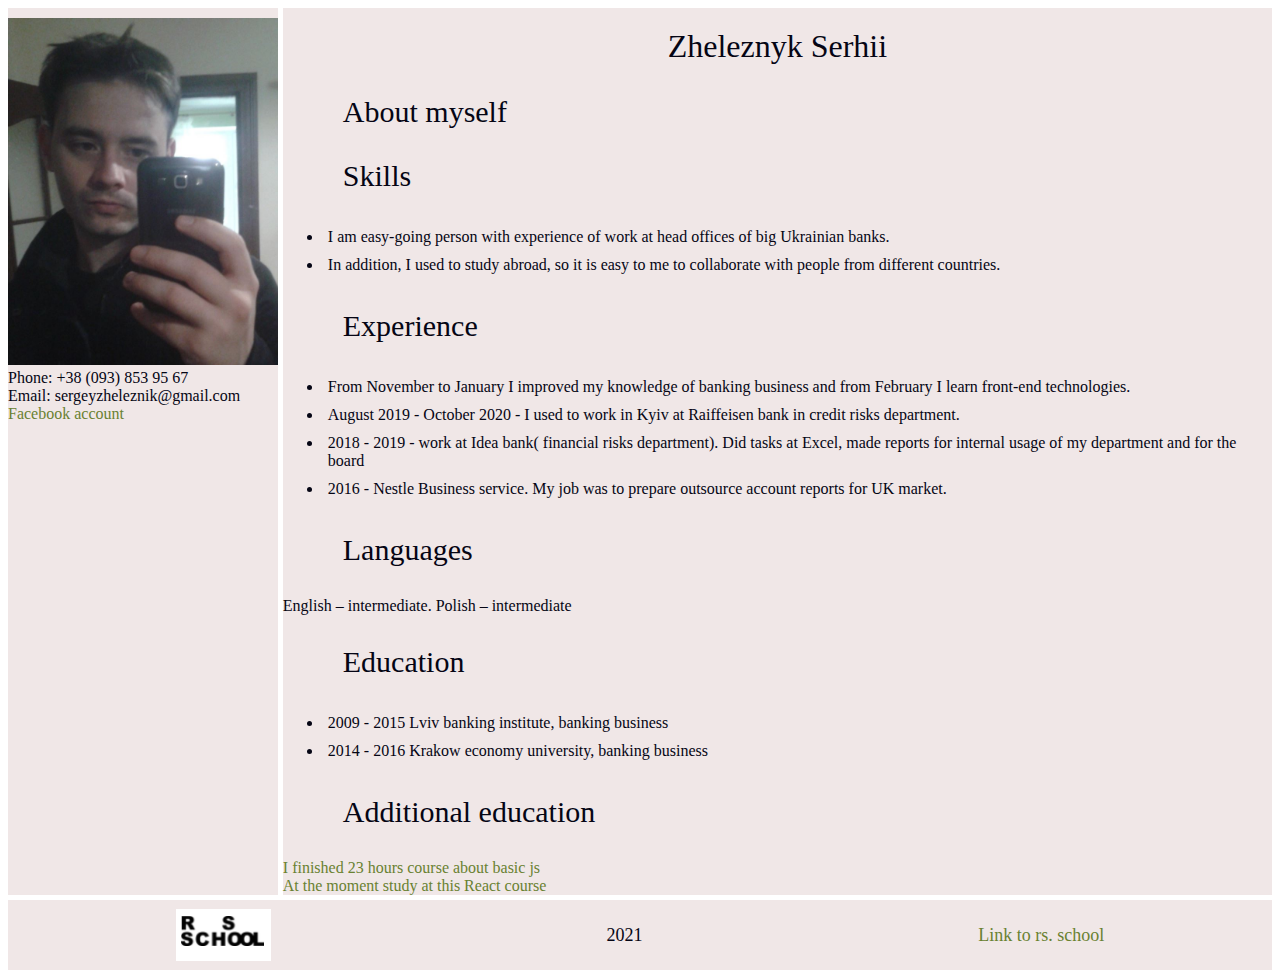
==== main/gh-pages/rsschool-cv-html/index.html @ b167e921 "added cv in html" ====
<!DOCTYPE html>
<html lang="en">
<head>
    <meta charset="UTF-8">
    <meta http-equiv="X-UA-Compatible" content="IE=edge">
    <meta name="viewport" content="width=device-width, initial-scale=1.0">
    <title>CV Zheleznyk Serhii</title>
    <link rel="stylesheet" href="/main/gh-pages/rsschool-cv-html/style.css">
</head>
<body>
    <div class="wrapper">
        <div class="main-part">
        <div class="contacts">
            <div><img class="ava" src="/main/gh-pages/rsschool-cv-html/images/ava.jpg" alt="ava"/></div>
            <div>Phone: +38 (093) 853 95 67</div>
            <div>Email: sergeyzheleznik@gmail.com</div>
            <div><a href="https://www.facebook.com/profile.php?id=100006920888885"> Facebook account</a></div>
        </div>
                <div class="content">
            <div class="name">Zheleznyk Serhii</div>
            <div></div>
            <div class="new-part">About myself</div>
            <div class="new-part">Skills</div>
            <div><ul>
                <li>I am easy-going person with experience of work at head offices of big Ukrainian banks.</li>
                <li>In addition, I used to study abroad, so it is easy to me to collaborate with people from different countries.</li>
            </ul>
        </div>
            <div class="new-part">Experience</div>
            <ul>
                <li>From November to January I improved my knowledge of banking business and from February I learn front-end technologies.</li>
                <li>August 2019 - October 2020 - I used to work in Kyiv at Raiffeisen bank in credit risks department.</li>
                <li>2018 - 2019 - work at Idea bank( financial risks department). Did tasks at Excel, made reports for internal usage of my department and for the board</li>
                <li>2016 - Nestle Business service. My job was to prepare outsource account reports for UK market.</li>
        </ul>
            <div class="new-part">Languages</div>
            <div>English – intermediate. Polish – intermediate</div>
            <div class="new-part">Education</div>
            <ul>
                <li>2009 - 2015 Lviv banking institute, banking business</li>
                <li>2014 - 2016 Krakow economy university, banking business</li>
                        </ul>
            <div class="new-part">Additional education</div>
            <div> <a href=" https://coursehunter.net/course/sovremennyy-javascript-s-samogo-nachala"> I finished 23 hours course about basic js</a></div>
                <div><a href="https://www.youtube.com/watch?v=auAtFC5nfTs&ab_channel=IT-KAMASUTRA">At the moment study at this React course </a></div>
                                        
    </div>
</div>

        <footer class="footer"><img src="/main/gh-pages/rsschool-cv-html/images/rs.PNG" alt="school logo"> 2021 <a href="https://rs.school/js/">Link to rs. school</a> </footer>
    </div> 
</body>
</html>
---- main/gh-pages/rsschool-cv-html/style.css ----
.wrapper {
  min-height: 100%;
  align-items: center;
  font-family: Verdana;
  max-width: 1400px;
  color: rgb(5, 5, 20);
}
.main-part {
  display: flex;
}

.content {
  background-color: rgb(240, 231, 231);
  margin-left: 5px;
}

.contacts {
  background-color: rgb(240, 231, 231);
  padding-top: 10px;
}
.footer {
  display: flex;
  justify-content: space-around;
  background-color: rgb(240, 231, 231);
  margin-top: 5px;
  align-items: center;
  font-size: 18px;
  min-height: 70px;
}

a {
  text-decoration: none;
  color: rgb(105, 129, 49);
}

a:hover {
  color: rgb(14, 13, 13);
}
.new-part {
  margin: 30px;
  padding-left: 30px;
  font-size: 30px;
}

.ava {
  max-height: 350px;
  width: 100%;
}

.name {
  font-size: 32px;
  text-align: center;
  padding-top: 20px;
}

li {
  padding: 5px;
}
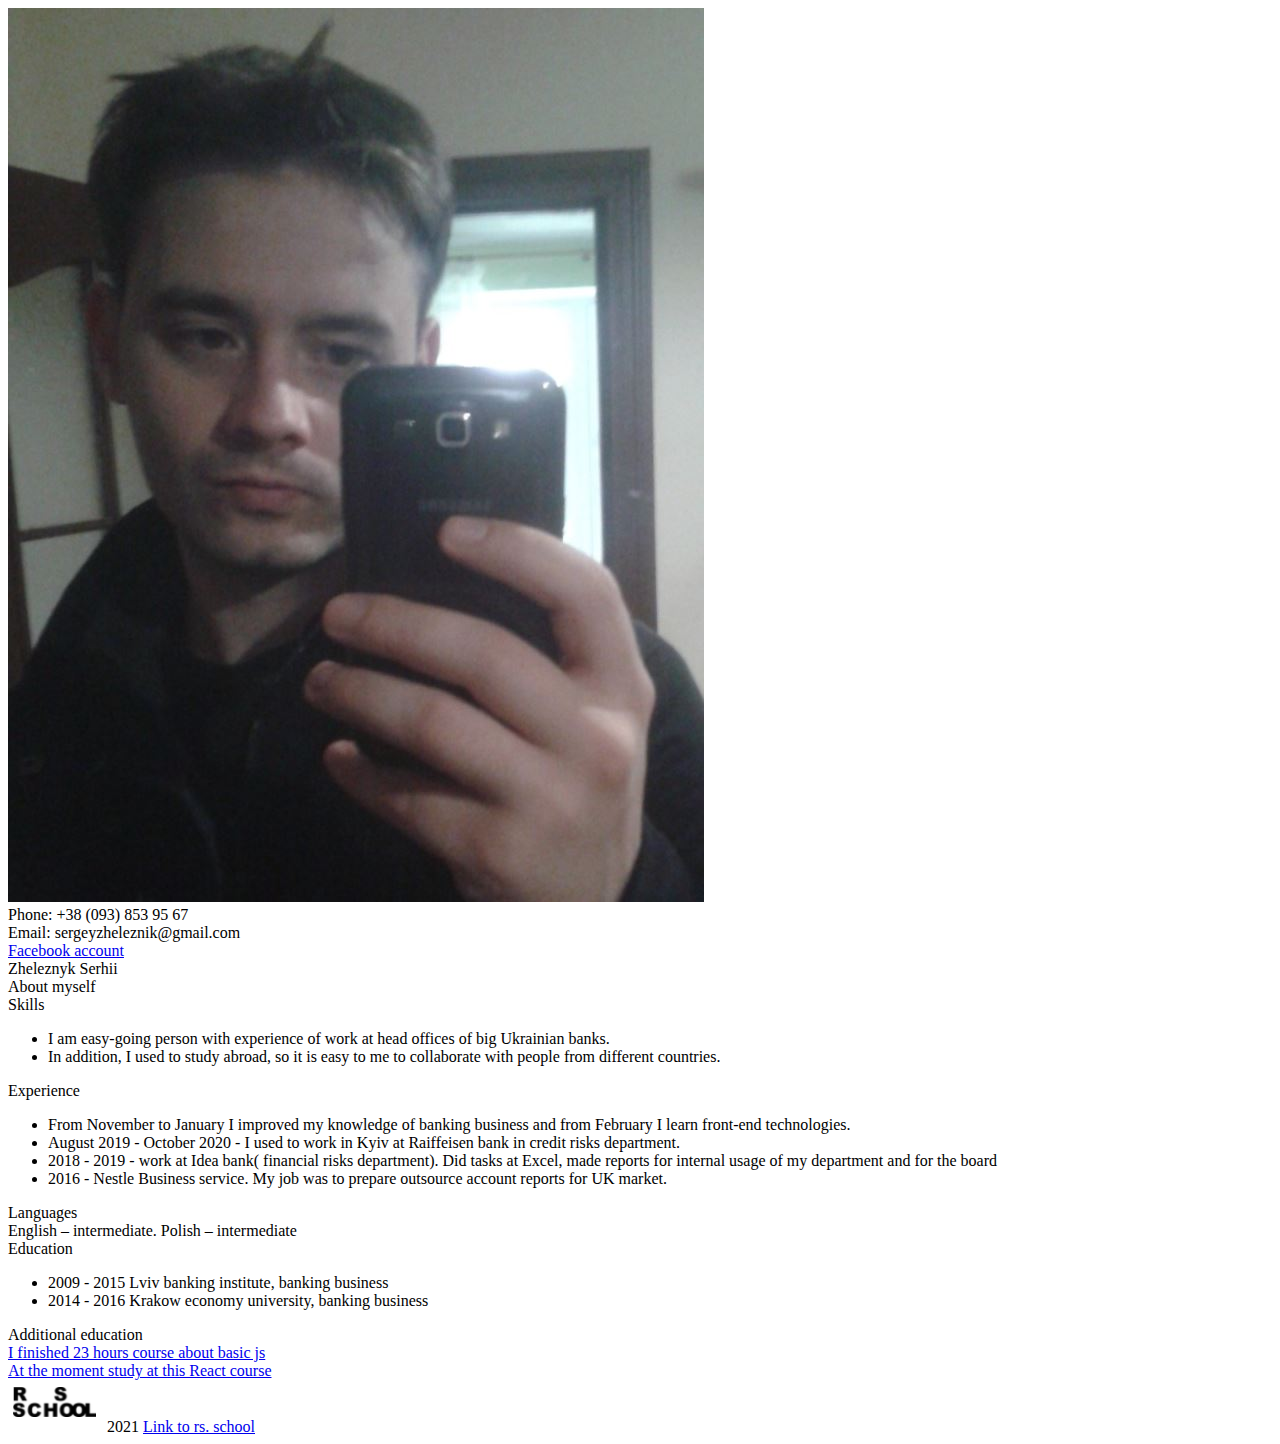
==== commit e8824bdc: "Update index.html" ====
--- a/main/gh-pages/rsschool-cv-html/index.html
+++ b/main/gh-pages/rsschool-cv-html/index.html
@@ -5,7 +5,7 @@
     <meta http-equiv="X-UA-Compatible" content="IE=edge">
     <meta name="viewport" content="width=device-width, initial-scale=1.0">
     <title>CV Zheleznyk Serhii</title>
-    <link rel="stylesheet" href="/main/gh-pages/rsschool-cv-html/style.css">
+    <link rel="stylesheet" href="/rsschool-cv/main/gh-pages/rsschool-cv-html/style.css>
 </head>
 <body>
     <div class="wrapper">
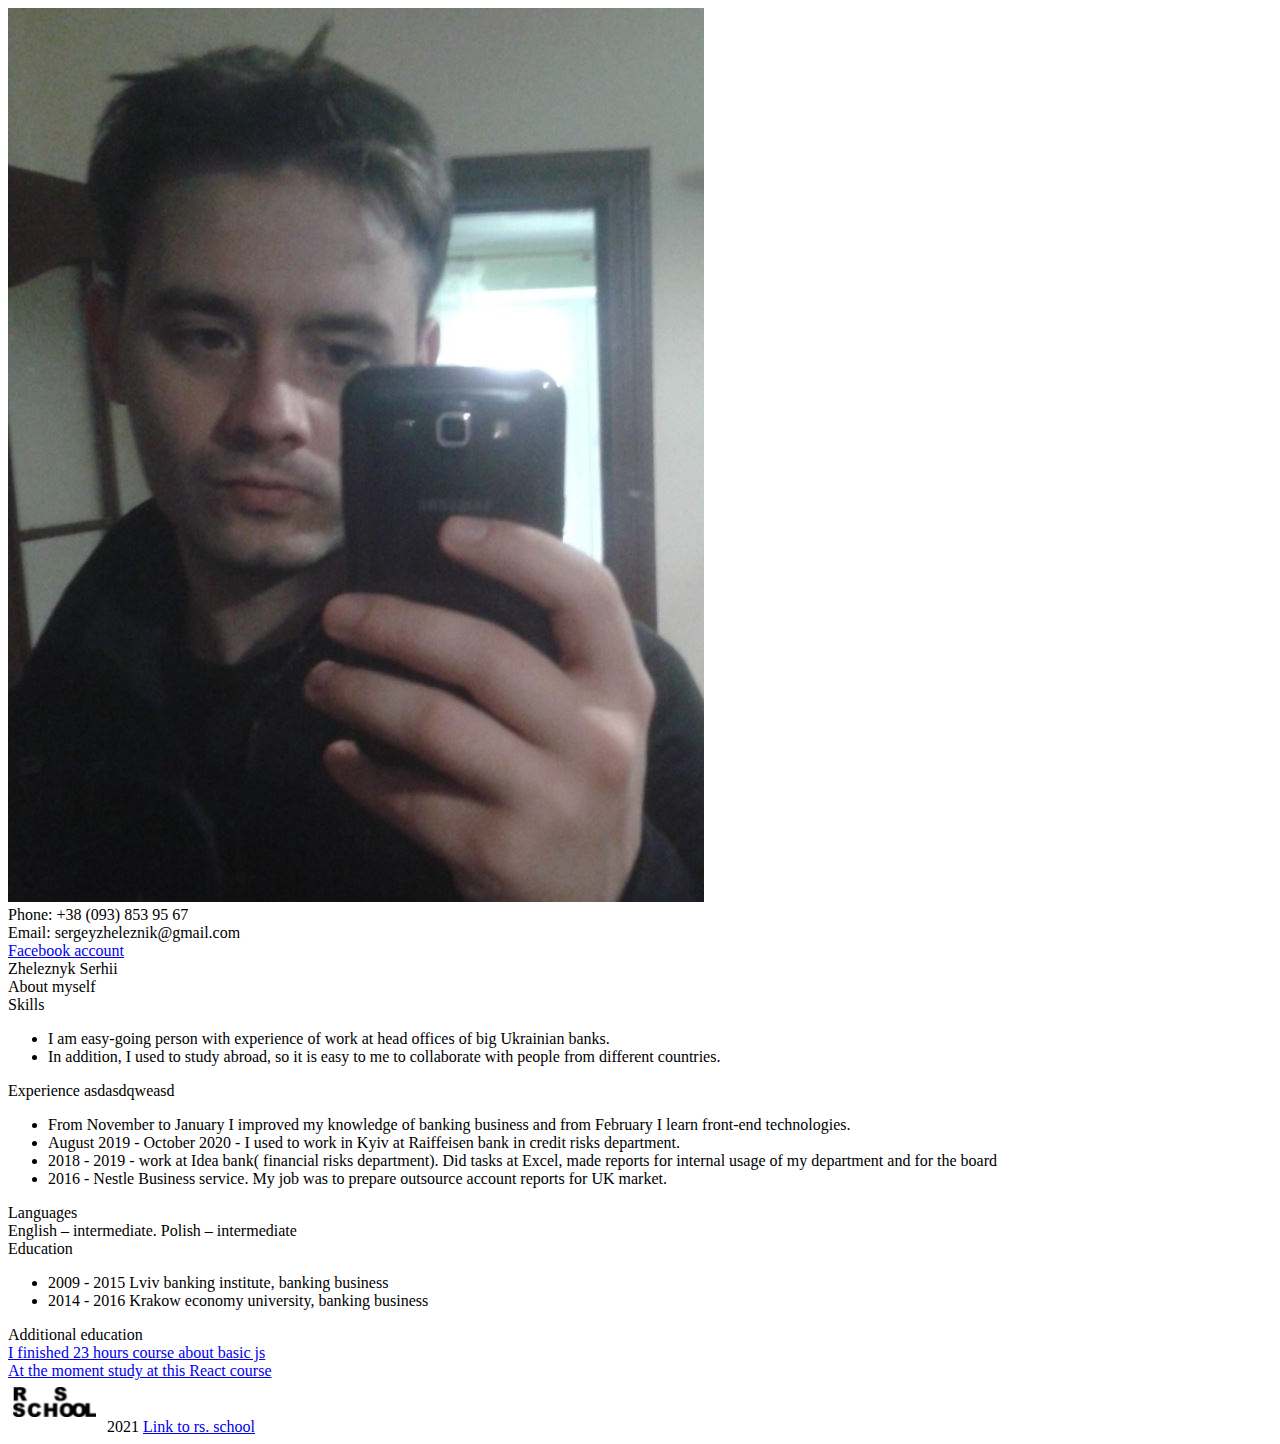
==== commit 9501c587: "Update index.html" ====
--- a/main/gh-pages/rsschool-cv-html/index.html
+++ b/main/gh-pages/rsschool-cv-html/index.html
@@ -26,7 +26,7 @@
                 <li>In addition, I used to study abroad, so it is easy to me to collaborate with people from different countries.</li>
             </ul>
         </div>
-            <div class="new-part">Experience</div>
+            <div class="new-part">Experience asdasdqweasd</div>
             <ul>
                 <li>From November to January I improved my knowledge of banking business and from February I learn front-end technologies.</li>
                 <li>August 2019 - October 2020 - I used to work in Kyiv at Raiffeisen bank in credit risks department.</li>
